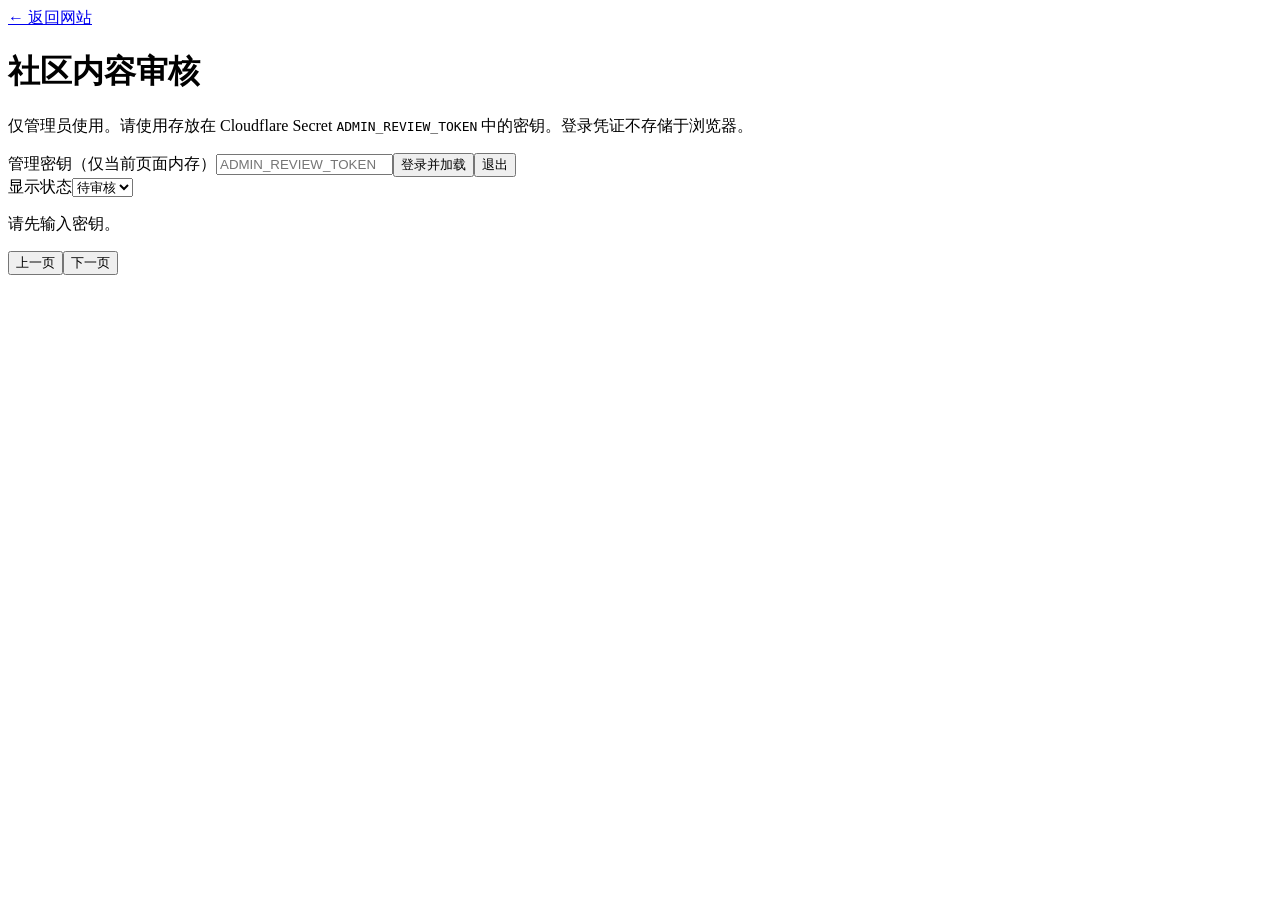
==== public/admin.html @ de24c395 "feat: community search and knowledge submission UI plus secured admin review page" ====
<!doctype html><html lang="zh-CN"><head><meta charset="utf-8"><meta name="viewport" content="width=device-width,initial-scale=1"><meta name="robots" content="noindex,nofollow"><title>Material Notes | 内容审核</title><link rel="stylesheet" href="/styles.css"><link rel="stylesheet" href="/community.css"><script src="/admin.js" defer></script></head><body><main class="dash"><a href="/">← 返回网站</a><h1>社区内容审核</h1><p>仅管理员使用。请使用存放在 Cloudflare Secret <code>ADMIN_REVIEW_TOKEN</code> 中的密钥。登录凭证不存储于浏览器。</p><div class="panel"><label for="admin-key">管理密钥（仅当前页面内存）</label><input id="admin-key" type="password" autocomplete="off" placeholder="ADMIN_REVIEW_TOKEN"><button id="admin-load">登录并加载</button><button id="admin-logout">退出</button></div><div class="panel"><label for="review-filter">显示状态</label><select id="review-filter"><option value="pending">待审核</option><option value="approved">已通过</option><option value="rejected">已拒绝</option></select><p id="admin-status" role="status">请先输入密钥。</p></div><div id="admin-list"></div><div class="page-controls"><button id="admin-prev">上一页</button><span id="admin-page"></span><button id="admin-next">下一页</button></div></main></body></html>
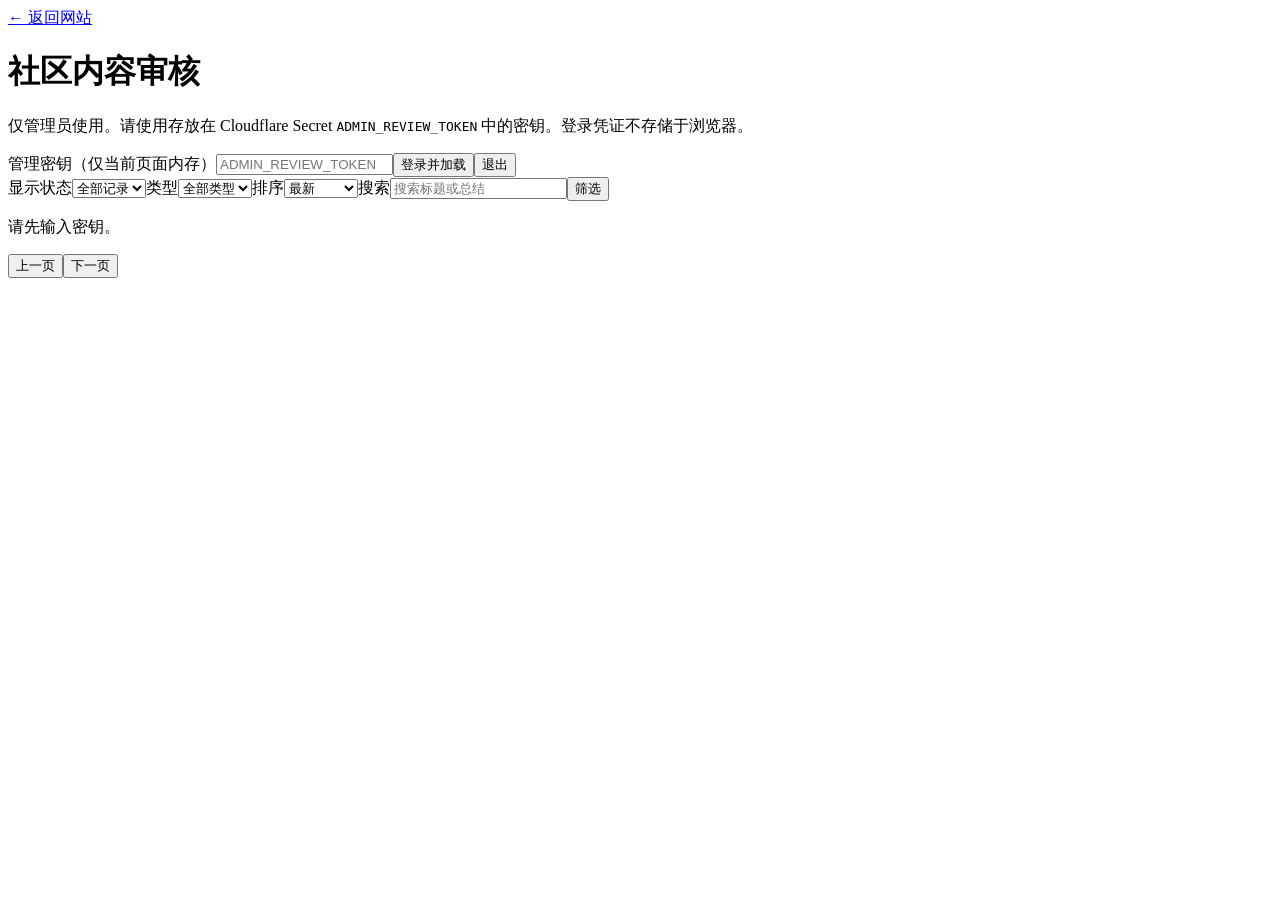
==== commit 3239be7f: "feat: admin search, status/source filters and sort UI" ====
--- a/public/admin.html
+++ b/public/admin.html
@@ -1 +1 @@
-<!doctype html><html lang="zh-CN"><head><meta charset="utf-8"><meta name="viewport" content="width=device-width,initial-scale=1"><meta name="robots" content="noindex,nofollow"><title>Material Notes | 内容审核</title><link rel="stylesheet" href="/styles.css"><link rel="stylesheet" href="/community.css"><script src="/admin.js" defer></script></head><body><main class="dash"><a href="/">← 返回网站</a><h1>社区内容审核</h1><p>仅管理员使用。请使用存放在 Cloudflare Secret <code>ADMIN_REVIEW_TOKEN</code> 中的密钥。登录凭证不存储于浏览器。</p><div class="panel"><label for="admin-key">管理密钥（仅当前页面内存）</label><input id="admin-key" type="password" autocomplete="off" placeholder="ADMIN_REVIEW_TOKEN"><button id="admin-load">登录并加载</button><button id="admin-logout">退出</button></div><div class="panel"><label for="review-filter">显示状态</label><select id="review-filter"><option value="pending">待审核</option><option value="approved">已通过</option><option value="rejected">已拒绝</option></select><p id="admin-status" role="status">请先输入密钥。</p></div><div id="admin-list"></div><div class="page-controls"><button id="admin-prev">上一页</button><span id="admin-page"></span><button id="admin-next">下一页</button></div></main></body></html>+<!doctype html><html lang="zh-CN"><head><meta charset="utf-8"><meta name="viewport" content="width=device-width,initial-scale=1"><meta name="robots" content="noindex,nofollow"><title>Material Notes | 内容审核</title><link rel="stylesheet" href="/styles.css"><link rel="stylesheet" href="/community.css"><script src="/admin.js" defer></script></head><body><main class="dash"><a href="/">← 返回网站</a><h1>社区内容审核</h1><p>仅管理员使用。请使用存放在 Cloudflare Secret <code>ADMIN_REVIEW_TOKEN</code> 中的密钥。登录凭证不存储于浏览器。</p><div class="panel"><label for="admin-key">管理密钥（仅当前页面内存）</label><input id="admin-key" type="password" autocomplete="off" placeholder="ADMIN_REVIEW_TOKEN"><button id="admin-load">登录并加载</button><button id="admin-logout">退出</button></div><div class="panel"><label for="review-filter">显示状态</label><select id="review-filter"><option value="all">全部记录</option><option value="pending">待审核</option><option value="approved">已通过</option><option value="rejected">已拒绝</option></select><label for="review-source">类型</label><select id="review-source"><option value="all">全部类型</option><option value="community">文献分享</option><option value="knowledge">知识笔记</option></select><label for="review-sort">排序</label><select id="review-sort"><option value="newest">最新</option><option value="oldest">最早</option><option value="title">标题 A-Z</option><option value="title_desc">标题 Z-A</option></select><label for="review-q">搜索</label><input id="review-q" type="search" placeholder="搜索标题或总结"><button id="review-search" type="button">筛选</button><p id="admin-status" role="status">请先输入密钥。</p></div><div id="admin-list"></div><div class="page-controls"><button id="admin-prev">上一页</button><span id="admin-page"></span><button id="admin-next">下一页</button></div></main></body></html>
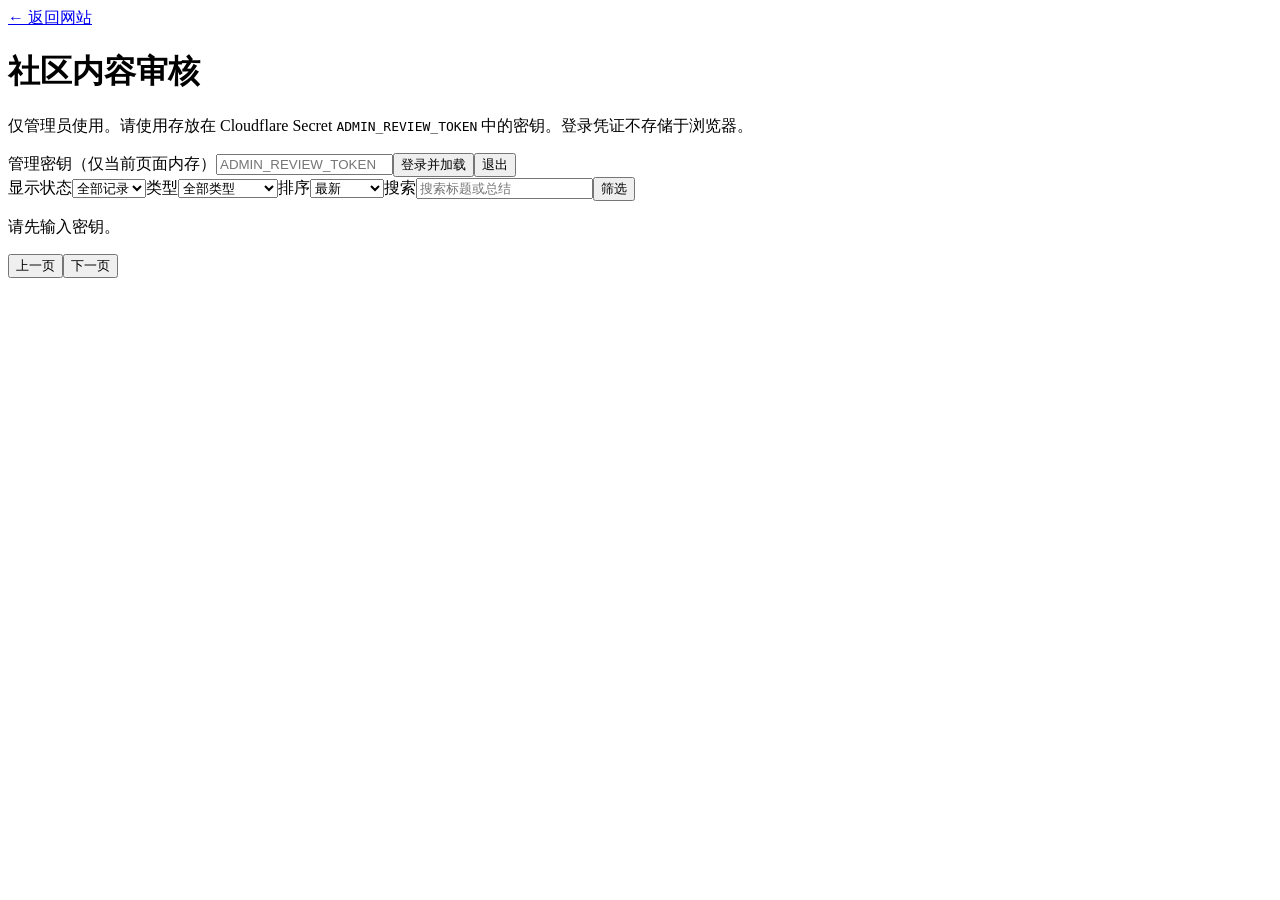
==== commit a7858e84: "feat: expose code submissions in admin moderation interface" ====
--- a/public/admin.html
+++ b/public/admin.html
@@ -1 +1 @@
-<!doctype html><html lang="zh-CN"><head><meta charset="utf-8"><meta name="viewport" content="width=device-width,initial-scale=1"><meta name="robots" content="noindex,nofollow"><title>Material Notes | 内容审核</title><link rel="stylesheet" href="/styles.css"><link rel="stylesheet" href="/community.css"><script src="/admin.js" defer></script></head><body><main class="dash"><a href="/">← 返回网站</a><h1>社区内容审核</h1><p>仅管理员使用。请使用存放在 Cloudflare Secret <code>ADMIN_REVIEW_TOKEN</code> 中的密钥。登录凭证不存储于浏览器。</p><div class="panel"><label for="admin-key">管理密钥（仅当前页面内存）</label><input id="admin-key" type="password" autocomplete="off" placeholder="ADMIN_REVIEW_TOKEN"><button id="admin-load">登录并加载</button><button id="admin-logout">退出</button></div><div class="panel"><label for="review-filter">显示状态</label><select id="review-filter"><option value="all">全部记录</option><option value="pending">待审核</option><option value="approved">已通过</option><option value="rejected">已拒绝</option></select><label for="review-source">类型</label><select id="review-source"><option value="all">全部类型</option><option value="community">文献分享</option><option value="knowledge">知识笔记</option></select><label for="review-sort">排序</label><select id="review-sort"><option value="newest">最新</option><option value="oldest">最早</option><option value="title">标题 A-Z</option><option value="title_desc">标题 Z-A</option></select><label for="review-q">搜索</label><input id="review-q" type="search" placeholder="搜索标题或总结"><button id="review-search" type="button">筛选</button><p id="admin-status" role="status">请先输入密钥。</p></div><div id="admin-list"></div><div class="page-controls"><button id="admin-prev">上一页</button><span id="admin-page"></span><button id="admin-next">下一页</button></div></main></body></html>+<!doctype html><html lang="zh-CN"><head><meta charset="utf-8"><meta name="viewport" content="width=device-width,initial-scale=1"><meta name="robots" content="noindex,nofollow"><title>Material Notes | 内容审核</title><link rel="stylesheet" href="/styles.css"><link rel="stylesheet" href="/community.css"><script src="/admin.js" defer></script></head><body><main class="dash"><a href="/">← 返回网站</a><h1>社区内容审核</h1><p>仅管理员使用。请使用存放在 Cloudflare Secret <code>ADMIN_REVIEW_TOKEN</code> 中的密钥。登录凭证不存储于浏览器。</p><div class="panel"><label for="admin-key">管理密钥（仅当前页面内存）</label><input id="admin-key" type="password" autocomplete="off" placeholder="ADMIN_REVIEW_TOKEN"><button id="admin-load">登录并加载</button><button id="admin-logout">退出</button></div><div class="panel"><label for="review-filter">显示状态</label><select id="review-filter"><option value="all">全部记录</option><option value="pending">待审核</option><option value="approved">已通过</option><option value="rejected">已拒绝</option></select><label for="review-source">类型</label><select id="review-source"><option value="all">全部类型</option><option value="community">文献分享</option><option value="knowledge">知识笔记</option><option value="code">绘图分析代码</option></select><label for="review-sort">排序</label><select id="review-sort"><option value="newest">最新</option><option value="oldest">最早</option><option value="title">标题 A-Z</option><option value="title_desc">标题 Z-A</option></select><label for="review-q">搜索</label><input id="review-q" type="search" placeholder="搜索标题或总结"><button id="review-search" type="button">筛选</button><p id="admin-status" role="status">请先输入密钥。</p></div><div id="admin-list"></div><div class="page-controls"><button id="admin-prev">上一页</button><span id="admin-page"></span><button id="admin-next">下一页</button></div></main></body></html>
